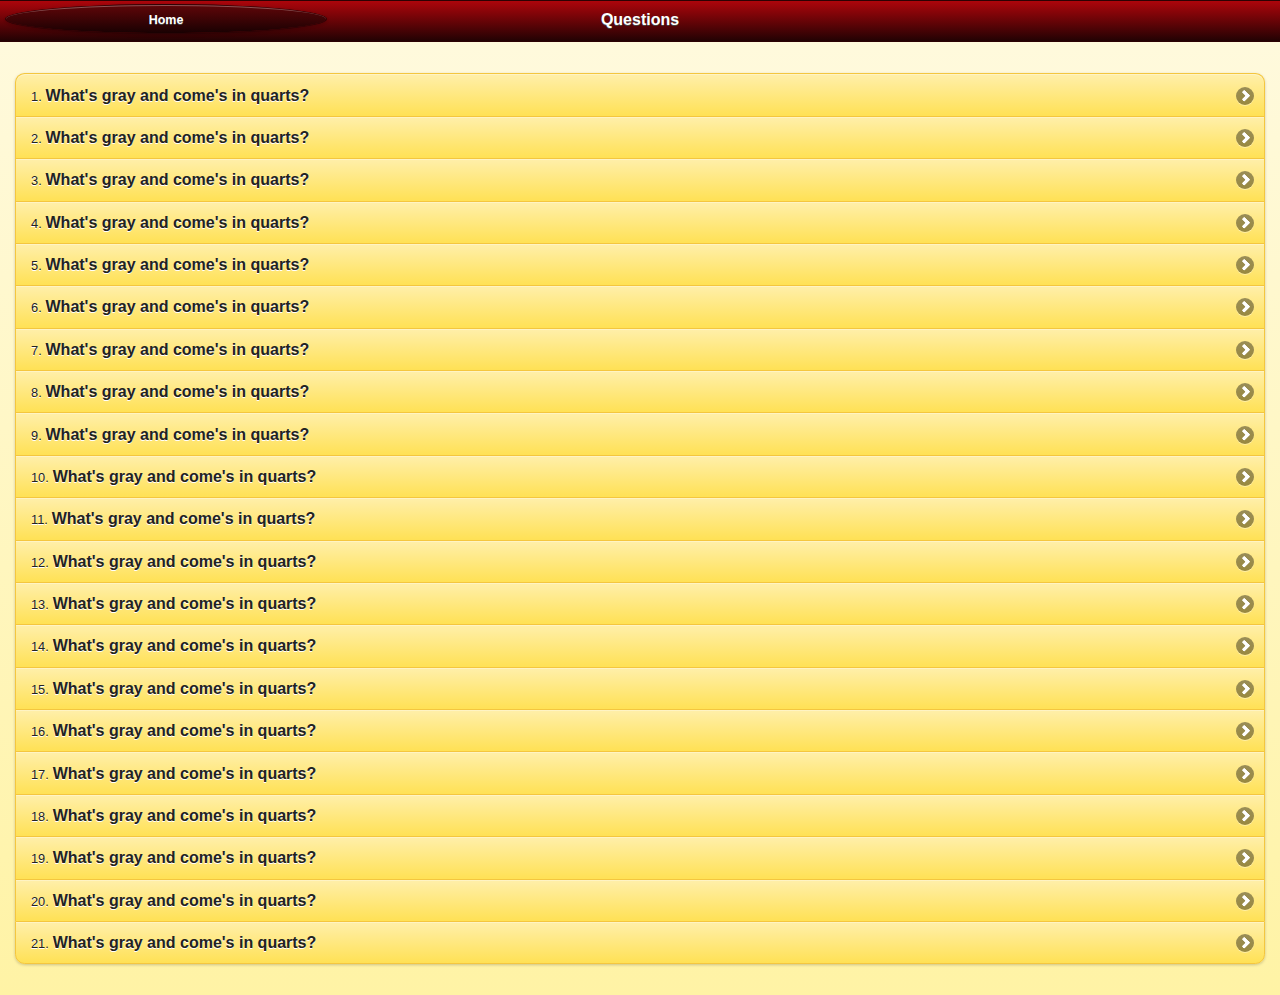
==== list.html @ bec10550 "op4" ====
<!doctype html>
<html>
<head>
<meta charset="utf-8">
<meta name="viewport" content="width=device-width, initial-scale=1, user-scalable=no">
<title>List</title>
<link rel="stylesheet" type="text/css" href="JqMobile/funn.min.css">
<link rel="stylesheet" type="text/css" href="JqMobile/jquery.mobile.css">
<script src="JqMobile/jquery.js"></script>
<script src="JqMobile/jquery.mobile.js"></script>
<link rel="stylesheet" type="text/css" href="css/style.css">
</head>

<body>
<div data-role="page" id="list" data-theme="e">
  <div data-role="header" data-theme="f">
    <a href="index.html" class="ovalBtn">Home</a>
     <h1>Questions</h1>
  </div>
  <div data-role="content">
    <ol data-role="listview" data-inset="true" data-theme="e">
      <li><a href="#q1">What's gray and come's in quarts?</a></li>
      <li><a href="#q2">What's gray and come's in quarts?</a></li>
      <li><a href="#q3">What's gray and come's in quarts?</a></li>
      <li><a href="#q4">What's gray and come's in quarts?</a></li>
      <li><a href="">What's gray and come's in quarts?</a></li>
      <li><a href="">What's gray and come's in quarts?</a></li>
      <li><a href="">What's gray and come's in quarts?</a></li>
      <li><a href="">What's gray and come's in quarts?</a></li>
      <li><a href="">What's gray and come's in quarts?</a></li>
      <li><a href="">What's gray and come's in quarts?</a></li>
      <li><a href="">What's gray and come's in quarts?</a></li>
      <li><a href="">What's gray and come's in quarts?</a></li>
      <li><a href="">What's gray and come's in quarts?</a></li>
      <li><a href="">What's gray and come's in quarts?</a></li>
      <li><a href="">What's gray and come's in quarts?</a></li>
      <li><a href="">What's gray and come's in quarts?</a></li>
      <li><a href="">What's gray and come's in quarts?</a></li>
      <li><a href="">What's gray and come's in quarts?</a></li>
      <li><a href="">What's gray and come's in quarts?</a></li>
      <li><a href="">What's gray and come's in quarts?</a></li>
      <li><a href="">What's gray and come's in quarts?</a></li>      
    </ol> 
  </div>
</div>
</body>
</html>
---- JqMobile/funn.min.css ----
/*!
* jQuery Mobile 1.3.2
* Git HEAD hash: 528cf0e96940644ea644096bfeb913ed920ffaef <> Date: Fri Jul 19 2013 22:17:57 UTC
* http://jquerymobile.com
*
* Copyright 2010, 2013 jQuery Foundation, Inc. and other contributors
* Released under the MIT license.
* http://jquery.org/license
*
*/

.ui-bar-a{border:1px solid #333 ;background:#111 ;color:#fff ;font-weight:bold;text-shadow:0  -1px  0  #000 ;background-image:-webkit-gradient(linear,left top,left bottom,from( #3c3c3c ),to( #111 )); background-image:-webkit-linear-gradient( #3c3c3c,#111 ); background-image:   -moz-linear-gradient( #3c3c3c,#111 ); background-image:    -ms-linear-gradient( #3c3c3c,#111 ); background-image:     -o-linear-gradient( #3c3c3c,#111 ); background-image:        linear-gradient( #3c3c3c,#111 );}.ui-bar-a .ui-link-inherit{color:#fff ;}.ui-bar-a a.ui-link{color:#7cc4e7 ;font-weight:bold;}.ui-bar-a a.ui-link:visited{   color:#2489ce ;}.ui-bar-a a.ui-link:hover{color:#2489ce ;}.ui-bar-a a.ui-link:active{color:#2489ce ;}.ui-bar-a,.ui-bar-a input,.ui-bar-a select,.ui-bar-a textarea,.ui-bar-a button{   font-family:Helvetica,Arial,sans-serif ;}.ui-body-a,.ui-overlay-a{border:1px solid #444 ;color:#fff ;text-shadow:0  1px  0  #111 ;background:#222 ;background-image:-webkit-gradient(linear,left top,left bottom,from( #444 ),to( #222 )); background-image:-webkit-linear-gradient( #444,#222 ); background-image:   -moz-linear-gradient( #444,#222 ); background-image:    -ms-linear-gradient( #444,#222 ); background-image:     -o-linear-gradient( #444,#222 ); background-image:        linear-gradient( #444,#222 );}.ui-overlay-a{background-image:none;border-width:0;}.ui-body-a,.ui-body-a input,.ui-body-a select,.ui-body-a textarea,.ui-body-a button{   font-family:Helvetica,Arial,sans-serif ;}.ui-body-a .ui-link-inherit{color:#fff ;}.ui-body-a .ui-link{color:#2489ce ;font-weight:bold;}.ui-body-a .ui-link:visited{   color:#2489ce ;}.ui-body-a .ui-link:hover{color:#2489ce ;}.ui-body-a .ui-link:active{color:#2489ce ;}.ui-btn-up-a{border:1px solid #111 ;background:#333 ;font-weight:bold;color:#fff ;text-shadow:0  1px  0  #111 ;background-image:-webkit-gradient(linear,left top,left bottom,from( #444 ),to( #2d2d2d )); background-image:-webkit-linear-gradient( #444,#2d2d2d ); background-image:   -moz-linear-gradient( #444,#2d2d2d ); background-image:    -ms-linear-gradient( #444,#2d2d2d ); background-image:     -o-linear-gradient( #444,#2d2d2d ); background-image:        linear-gradient( #444,#2d2d2d );}.ui-btn-up-a:visited,.ui-btn-up-a a.ui-link-inherit{color:#fff ;}.ui-btn-hover-a{border:1px solid #000 ;background:#444 ;font-weight:bold;color:#fff ;text-shadow:0  1px  0  #111 ;background-image:-webkit-gradient(linear,left top,left bottom,from( #555 ),to( #383838 )); background-image:-webkit-linear-gradient( #555,#383838 ); background-image:   -moz-linear-gradient( #555,#383838 ); background-image:    -ms-linear-gradient( #555,#383838 ); background-image:     -o-linear-gradient( #555,#383838 ); background-image:        linear-gradient( #555,#383838 );}.ui-btn-hover-a:visited,.ui-btn-hover-a:hover,.ui-btn-hover-a a.ui-link-inherit{color:#fff ;}.ui-btn-down-a{border:1px solid #000 ;background:#222 ;font-weight:bold;color:#fff ;text-shadow:0  1px  0  #111 ;background-image:-webkit-gradient(linear,left top,left bottom,from( #202020 ),to( #2c2c2c )); background-image:-webkit-linear-gradient( #202020,#2c2c2c ); background-image:   -moz-linear-gradient( #202020,#2c2c2c ); background-image:    -ms-linear-gradient( #202020,#2c2c2c ); background-image:     -o-linear-gradient( #202020,#2c2c2c ); background-image:        linear-gradient( #202020,#2c2c2c );}.ui-btn-down-a:visited,.ui-btn-down-a:hover,.ui-btn-down-a a.ui-link-inherit{color:#fff ;}.ui-btn-up-a,.ui-btn-hover-a,.ui-btn-down-a{   font-family:Helvetica,Arial,sans-serif ;text-decoration:none;}.ui-bar-b{border:1px solid #456f9a ;background:#5e87b0 ;color:#fff ;font-weight:bold;text-shadow:0  1px  0  #3e6790 ;background-image:-webkit-gradient(linear,left top,left bottom,from( #6facd5 ),to( #497bae )); background-image:-webkit-linear-gradient( #6facd5,#497bae ); background-image:   -moz-linear-gradient( #6facd5,#497bae ); background-image:    -ms-linear-gradient( #6facd5,#497bae ); background-image:     -o-linear-gradient( #6facd5,#497bae ); background-image:        linear-gradient( #6facd5,#497bae );}.ui-bar-b .ui-link-inherit{color:#fff ;}.ui-bar-b a.ui-link{color:#ddf0f8 ;font-weight:bold;}.ui-bar-b a.ui-link:visited{   color:#ddf0f8 ;}.ui-bar-b a.ui-link:hover{color:#ddf0f8 ;}.ui-bar-b a.ui-link:active{color:#ddf0f8 ;}.ui-bar-b,.ui-bar-b input,.ui-bar-b select,.ui-bar-b textarea,.ui-bar-b button{   font-family:Helvetica,Arial,sans-serif ;}.ui-body-b,.ui-overlay-b{border:1px solid #999 ;color:#333 ;text-shadow:0  1px  0  #fff ;background:#f3f3f3 ;background-image:-webkit-gradient(linear,left top,left bottom,from( #ddd ),to( #ccc )); background-image:-webkit-linear-gradient( #ddd,#ccc ); background-image:   -moz-linear-gradient( #ddd,#ccc ); background-image:    -ms-linear-gradient( #ddd,#ccc ); background-image:     -o-linear-gradient( #ddd,#ccc ); background-image:        linear-gradient( #ddd,#ccc );}.ui-overlay-b{background-image:none;border-width:0;}.ui-body-b,.ui-body-b input,.ui-body-b select,.ui-body-b textarea,.ui-body-b button{   font-family:Helvetica,Arial,sans-serif ;}.ui-body-b .ui-link-inherit{color:#333 ;}.ui-body-b .ui-link{color:#2489ce ;font-weight:bold;}.ui-body-b .ui-link:visited{   color:#2489ce ;}.ui-body-b .ui-link:hover{color:#2489ce ;}.ui-body-b .ui-link:active{color:#2489ce ;}.ui-btn-up-b{border:1px solid #044062 ;background:#396b9e ;font-weight:bold;color:#fff ;text-shadow:0  1px  0  #194b7e ;background-image:-webkit-gradient(linear,left top,left bottom,from( #5f9cc5 ),to( #396b9e )); background-image:-webkit-linear-gradient( #5f9cc5,#396b9e ); background-image:   -moz-linear-gradient( #5f9cc5,#396b9e ); background-image:    -ms-linear-gradient( #5f9cc5,#396b9e ); background-image:     -o-linear-gradient( #5f9cc5,#396b9e ); background-image:        linear-gradient( #5f9cc5,#396b9e );}.ui-btn-up-b:visited,.ui-btn-up-b a.ui-link-inherit{color:#fff ;}.ui-btn-hover-b{border:1px solid #00415e ;background:#4b88b6 ;font-weight:bold;color:#fff ;text-shadow:0  1px  0  #194b7e ;background-image:-webkit-gradient(linear,left top,left bottom,from( #6facd5 ),to( #4272a4 )); background-image:-webkit-linear-gradient( #6facd5,#4272a4 ); background-image:   -moz-linear-gradient( #6facd5,#4272a4 ); background-image:    -ms-linear-gradient( #6facd5,#4272a4 ); background-image:     -o-linear-gradient( #6facd5,#4272a4 ); background-image:        linear-gradient( #6facd5,#4272a4 );}.ui-btn-hover-b:visited,.ui-btn-hover-b:hover,.ui-btn-hover-b a.ui-link-inherit{color:#fff ;}.ui-btn-down-b{border:1px solid #225377 ;background:#4e89c5 ;font-weight:bold;color:#fff ;text-shadow:0  1px  0  #194b7e ;background-image:-webkit-gradient(linear,left top,left bottom,from( #295b8e ),to( #3e79b5 )); background-image:-webkit-linear-gradient( #295b8e,#3e79b5 ); background-image:   -moz-linear-gradient( #295b8e,#3e79b5 ); background-image:    -ms-linear-gradient( #295b8e,#3e79b5 ); background-image:     -o-linear-gradient( #295b8e,#3e79b5 ); background-image:        linear-gradient( #295b8e,#3e79b5 );}.ui-btn-down-b:visited,.ui-btn-down-b:hover,.ui-btn-down-b a.ui-link-inherit{color:#fff ;}.ui-btn-up-b,.ui-btn-hover-b,.ui-btn-down-b{   font-family:Helvetica,Arial,sans-serif ;text-decoration:none;}.ui-bar-c{border:1px solid #b3b3b3 ;background:#eee ;color:#3e3e3e ;font-weight:bold;text-shadow:0  1px  0  #fff ;background-image:-webkit-gradient(linear,left top,left bottom,from( #f0f0f0 ),to( #ddd )); background-image:-webkit-linear-gradient( #f0f0f0,#ddd ); background-image:   -moz-linear-gradient( #f0f0f0,#ddd ); background-image:    -ms-linear-gradient( #f0f0f0,#ddd ); background-image:     -o-linear-gradient( #f0f0f0,#ddd ); background-image:        linear-gradient( #f0f0f0,#ddd );}.ui-bar-c .ui-link-inherit{color:#3e3e3e ;}.ui-bar-c a.ui-link{color:#7cc4e7 ;font-weight:bold;}.ui-bar-c a.ui-link:visited{   color:#2489ce ;}.ui-bar-c a.ui-link:hover{color:#2489ce ;}.ui-bar-c a.ui-link:active{color:#2489ce ;}.ui-bar-c,.ui-bar-c input,.ui-bar-c select,.ui-bar-c textarea,.ui-bar-c button{   font-family:Helvetica,Arial,sans-serif ;}.ui-body-c,.ui-overlay-c{border:1px solid #aaa ;color:#333 ;text-shadow:0  1px  0  #fff ;background:#f9f9f9 ;background-image:-webkit-gradient(linear,left top,left bottom,from( #f9f9f9 ),to( #eee )); background-image:-webkit-linear-gradient( #f9f9f9,#eee ); background-image:   -moz-linear-gradient( #f9f9f9,#eee ); background-image:    -ms-linear-gradient( #f9f9f9,#eee ); background-image:     -o-linear-gradient( #f9f9f9,#eee ); background-image:        linear-gradient( #f9f9f9,#eee );}.ui-overlay-c{background-image:none;border-width:0;}.ui-body-c,.ui-body-c input,.ui-body-c select,.ui-body-c textarea,.ui-body-c button{   font-family:Helvetica,Arial,sans-serif ;}.ui-body-c .ui-link-inherit{color:#333 ;}.ui-body-c .ui-link{color:#2489ce ;font-weight:bold;}.ui-body-c .ui-link:visited{   color:#2489ce ;}.ui-body-c .ui-link:hover{color:#2489ce ;}.ui-body-c .ui-link:active{color:#2489ce ;}.ui-btn-up-c{border:1px solid #ccc ;background:#eee ;font-weight:bold;color:#2f3e46 ;text-shadow:0  1px  0  #fff ;background-image:-webkit-gradient(linear,left top,left bottom,from( #fff ),to( #f1f1f1 )); background-image:-webkit-linear-gradient( #fff,#f1f1f1 ); background-image:   -moz-linear-gradient( #fff,#f1f1f1 ); background-image:    -ms-linear-gradient( #fff,#f1f1f1 ); background-image:     -o-linear-gradient( #fff,#f1f1f1 ); background-image:        linear-gradient( #fff,#f1f1f1 );}.ui-btn-up-c:visited,.ui-btn-up-c a.ui-link-inherit{color:#2f3e46 ;}.ui-btn-hover-c{border:1px solid #bbb ;background:#dfdfdf ;font-weight:bold;color:#2f3e46 ;text-shadow:0  1px  0  #fff ;background-image:-webkit-gradient(linear,left top,left bottom,from( #f6f6f6 ),to( #e0e0e0 )); background-image:-webkit-linear-gradient( #f6f6f6,#e0e0e0 ); background-image:   -moz-linear-gradient( #f6f6f6,#e0e0e0 ); background-image:    -ms-linear-gradient( #f6f6f6,#e0e0e0 ); background-image:     -o-linear-gradient( #f6f6f6,#e0e0e0 ); background-image:        linear-gradient( #f6f6f6,#e0e0e0 );}.ui-btn-hover-c:visited,.ui-btn-hover-c:hover,.ui-btn-hover-c a.ui-link-inherit{color:#2f3e46 ;}.ui-btn-down-c{border:1px solid #bbb ;background:#d6d6d6 ;font-weight:bold;color:#2f3e46 ;text-shadow:0  1px  0  #fff ;background-image:-webkit-gradient(linear,left top,left bottom,from( #d0d0d0 ),to( #dfdfdf )); background-image:-webkit-linear-gradient( #d0d0d0,#dfdfdf ); background-image:   -moz-linear-gradient( #d0d0d0,#dfdfdf ); background-image:    -ms-linear-gradient( #d0d0d0,#dfdfdf ); background-image:     -o-linear-gradient( #d0d0d0,#dfdfdf ); background-image:        linear-gradient( #d0d0d0,#dfdfdf );}.ui-btn-down-c:visited,.ui-btn-down-c:hover,.ui-btn-down-c a.ui-link-inherit{color:#2f3e46 ;}.ui-btn-up-c,.ui-btn-hover-c,.ui-btn-down-c{   font-family:Helvetica,Arial,sans-serif ;text-decoration:none;}.ui-bar-d{border:1px solid #bbb ;background:#bbb ;color:#333 ;font-weight:bold;text-shadow:0  1px  0  #eee ;background-image:-webkit-gradient(linear,left top,left bottom,from( #ddd ),to( #bbb )); background-image:-webkit-linear-gradient( #ddd,#bbb ); background-image:   -moz-linear-gradient( #ddd,#bbb ); background-image:    -ms-linear-gradient( #ddd,#bbb ); background-image:     -o-linear-gradient( #ddd,#bbb ); background-image:        linear-gradient( #ddd,#bbb );}.ui-bar-d .ui-link-inherit{color:#333 ;}.ui-bar-d a.ui-link{color:#2489ce ;font-weight:bold;}.ui-bar-d a.ui-link:visited{   color:#2489ce ;}.ui-bar-d a.ui-link:hover{color:#2489ce ;}.ui-bar-d a.ui-link:active{color:#2489ce ;}.ui-bar-d,.ui-bar-d input,.ui-bar-d select,.ui-bar-d textarea,.ui-bar-d button{   font-family:Helvetica,Arial,sans-serif ;}.ui-body-d,.ui-overlay-d{border:1px solid #bbb ;color:#333 ;text-shadow:0  1px  0  #fff ;background:#fff ;background-image:-webkit-gradient(linear,left top,left bottom,from( #fff ),to( #fff )); background-image:-webkit-linear-gradient( #fff,#fff ); background-image:   -moz-linear-gradient( #fff,#fff ); background-image:    -ms-linear-gradient( #fff,#fff ); background-image:     -o-linear-gradient( #fff,#fff ); background-image:        linear-gradient( #fff,#fff );}.ui-overlay-d{background-image:none;border-width:0;}.ui-body-d,.ui-body-d input,.ui-body-d select,.ui-body-d textarea,.ui-body-d button{   font-family:Helvetica,Arial,sans-serif ;}.ui-body-d .ui-link-inherit{color:#333 ;}.ui-body-d .ui-link{color:#2489ce ;font-weight:bold;}.ui-body-d .ui-link:visited{   color:#2489ce ;}.ui-body-d .ui-link:hover{color:#2489ce ;}.ui-body-d .ui-link:active{color:#2489ce ;}.ui-btn-up-d{border:1px solid #bbb ;background:#fff ;font-weight:bold;color:#333 ;text-shadow:0  1px  0  #fff ;background-image:-webkit-gradient(linear,left top,left bottom,from( #fafafa ),to( #f6f6f6 )); background-image:-webkit-linear-gradient( #fafafa,#f6f6f6 ); background-image:   -moz-linear-gradient( #fafafa,#f6f6f6 ); background-image:    -ms-linear-gradient( #fafafa,#f6f6f6 ); background-image:     -o-linear-gradient( #fafafa,#f6f6f6 ); background-image:        linear-gradient( #fafafa,#f6f6f6 );}.ui-btn-up-d:visited,.ui-btn-up-d a.ui-link-inherit{color:#333 ;}.ui-btn-hover-d{border:1px solid #aaa ;background:#eee ;font-weight:bold;color:#333 ;text-shadow:0  1px  0  #fff ;background-image:-webkit-gradient(linear,left top,left bottom,from( #eee ),to( #fff )); background-image:-webkit-linear-gradient( #eee,#fff ); background-image:   -moz-linear-gradient( #eee,#fff ); background-image:    -ms-linear-gradient( #eee,#fff ); background-image:     -o-linear-gradient( #eee,#fff ); background-image:        linear-gradient( #eee,#fff );}.ui-btn-hover-d:visited,.ui-btn-hover-d:hover,.ui-btn-hover-d a.ui-link-inherit{color:#333 ;}.ui-btn-down-d{border:1px solid #aaa ;background:#eee ;font-weight:bold;color:#333 ;text-shadow:0  1px  0  #fff ;background-image:-webkit-gradient(linear,left top,left bottom,from( #e5e5e5 ),to( #f2f2f2 )); background-image:-webkit-linear-gradient( #e5e5e5,#f2f2f2 ); background-image:   -moz-linear-gradient( #e5e5e5,#f2f2f2 ); background-image:    -ms-linear-gradient( #e5e5e5,#f2f2f2 ); background-image:     -o-linear-gradient( #e5e5e5,#f2f2f2 ); background-image:        linear-gradient( #e5e5e5,#f2f2f2 );}.ui-btn-down-d:visited,.ui-btn-down-d:hover,.ui-btn-down-d a.ui-link-inherit{color:#333 ;}.ui-btn-up-d,.ui-btn-hover-d,.ui-btn-down-d{   font-family:Helvetica,Arial,sans-serif ;text-decoration:none;}.ui-bar-e{border:1px solid #f7c942 ;background:#fadb4e ;color:#333 ;font-weight:bold;text-shadow:0  1px  0  #fff ;background-image:-webkit-gradient(linear,left top,left bottom,from( #fceda7 ),to( #fbef7e )); background-image:-webkit-linear-gradient( #fceda7,#fbef7e ); background-image:   -moz-linear-gradient( #fceda7,#fbef7e ); background-image:    -ms-linear-gradient( #fceda7,#fbef7e ); background-image:     -o-linear-gradient( #fceda7,#fbef7e ); background-image:        linear-gradient( #fceda7,#fbef7e );}.ui-bar-e .ui-link-inherit{color:#333 ;}.ui-bar-e a.ui-link{color:#2489ce ;font-weight:bold;}.ui-bar-e a.ui-link:visited{   color:#2489ce ;}.ui-bar-e a.ui-link:hover{color:#2489ce ;}.ui-bar-e a.ui-link:active{color:#2489ce ;}.ui-bar-e,.ui-bar-e input,.ui-bar-e select,.ui-bar-e textarea,.ui-bar-e button{   font-family:Helvetica,Arial,sans-serif ;}.ui-body-e,.ui-overlay-e{border:1px solid #f7c942 ;color:#222 ;text-shadow:0  1px  0  #fff ;background:#fff9df ;background-image:-webkit-gradient(linear,left top,left bottom,from( #fffadf ),to( #fff3a5 )); background-image:-webkit-linear-gradient( #fffadf,#fff3a5 ); background-image:   -moz-linear-gradient( #fffadf,#fff3a5 ); background-image:    -ms-linear-gradient( #fffadf,#fff3a5 ); background-image:     -o-linear-gradient( #fffadf,#fff3a5 ); background-image:        linear-gradient( #fffadf,#fff3a5 );}.ui-overlay-e{background-image:none;border-width:0;}.ui-body-e,.ui-body-e input,.ui-body-e select,.ui-body-e textarea,.ui-body-e button{   font-family:Helvetica,Arial,sans-serif ;}.ui-body-e .ui-link-inherit{color:#222 ;}.ui-body-e .ui-link{color:#2489ce ;font-weight:bold;}.ui-body-e .ui-link:visited{   color:#2489ce ;}.ui-body-e .ui-link:hover{color:#2489ce ;}.ui-body-e .ui-link:active{color:#2489ce ;}.ui-btn-up-e{border:1px solid #f4c63f ;background:#fadb4e ;font-weight:bold;color:#222 ;text-shadow:0  1px  0  #fff ;background-image:-webkit-gradient(linear,left top,left bottom,from( #ffefaa ),to( #ffe155 )); background-image:-webkit-linear-gradient( #ffefaa,#ffe155 ); background-image:   -moz-linear-gradient( #ffefaa,#ffe155 ); background-image:    -ms-linear-gradient( #ffefaa,#ffe155 ); background-image:     -o-linear-gradient( #ffefaa,#ffe155 ); background-image:        linear-gradient( #ffefaa,#ffe155 );}.ui-btn-up-e:visited,.ui-btn-up-e a.ui-link-inherit{color:#222 ;}.ui-btn-hover-e{border:1px solid #f2c43d ;background:#fbe26f ;font-weight:bold;color:#333 ;text-shadow:0  1px  0  #fff ;background-image:-webkit-gradient(linear,left top,left bottom,from( #fff5ba ),to( #fbdd52 )); background-image:-webkit-linear-gradient( #fff5ba,#fbdd52 ); background-image:   -moz-linear-gradient( #fff5ba,#fbdd52 ); background-image:    -ms-linear-gradient( #fff5ba,#fbdd52 ); background-image:     -o-linear-gradient( #fff5ba,#fbdd52 ); background-image:        linear-gradient( #fff5ba,#fbdd52 );}.ui-btn-hover-e:visited,.ui-btn-hover-e:hover,.ui-btn-hover-e a.ui-link-inherit{color:#333 ;}.ui-btn-down-e{border:1px solid #f2c43d ;background:#fceda7 ;font-weight:bold;color:#333 ;text-shadow:0  1px  0  #fff ;background-image:-webkit-gradient(linear,left top,left bottom,from( #f8d94c ),to( #fadb4e )); background-image:-webkit-linear-gradient( #f8d94c,#fadb4e ); background-image:   -moz-linear-gradient( #f8d94c,#fadb4e ); background-image:    -ms-linear-gradient( #f8d94c,#fadb4e ); background-image:     -o-linear-gradient( #f8d94c,#fadb4e ); background-image:        linear-gradient( #f8d94c,#fadb4e );}.ui-btn-down-e:visited,.ui-btn-down-e:hover,.ui-btn-down-e a.ui-link-inherit{color:#333 ;}.ui-btn-up-e,.ui-btn-hover-e,.ui-btn-down-e{   font-family:Helvetica,Arial,sans-serif ;text-decoration:none;}.ui-bar-f{border:1px solid #2c0203 ;background:#b9080e ;color:#ffffff ;font-weight:bold;text-shadow:0  1px  0  #444444 ;background-image:-webkit-gradient(linear,left top,left bottom,from( #ad050b ),to( #220203 )); background-image:-webkit-linear-gradient( #ad050b,#220203 ); background-image:   -moz-linear-gradient( #ad050b,#220203 ); background-image:    -ms-linear-gradient( #ad050b,#220203 ); background-image:     -o-linear-gradient( #ad050b,#220203 ); background-image:        linear-gradient( #ad050b,#220203 );}.ui-bar-f .ui-link-inherit{color:#ffffff ;}.ui-bar-f a.ui-link{color:#7cc4e7 ;font-weight:bold;}.ui-bar-f a.ui-link:visited{   color:#2489ce ;}.ui-bar-f a.ui-link:hover{color:#2489ce ;}.ui-bar-f a.ui-link:active{color:#2489ce ;}.ui-bar-f,.ui-bar-f input,.ui-bar-f select,.ui-bar-f textarea,.ui-bar-f button{  font-family:Helvetica,Arial,sans-serif ;}.ui-body-f,.ui-overlay-f{border:1px solid #aaaaaa ;color:#333333 ;text-shadow:0  1px  0  #ffffff ;background:#f9f9f9 ;background-image:-webkit-gradient(linear,left top,left bottom,from( #f9f9f9 ),to( #eeeeee )); background-image:-webkit-linear-gradient( #f9f9f9,#eeeeee ); background-image:   -moz-linear-gradient( #f9f9f9,#eeeeee ); background-image:    -ms-linear-gradient( #f9f9f9,#eeeeee ); background-image:     -o-linear-gradient( #f9f9f9,#eeeeee ); background-image:        linear-gradient( #f9f9f9,#eeeeee );}.ui-overlay-f{background-image:none;border-width:0;}.ui-body-f,.ui-body-f input,.ui-body-f select,.ui-body-f textarea,.ui-body-f button{  font-family:Helvetica,Arial,sans-serif ;}.ui-body-f .ui-link-inherit{color:#333333 ;}.ui-body-f .ui-link{color:#2489ce ;font-weight:bold;}.ui-body-f .ui-link:visited{   color:#2489ce ;}.ui-body-f .ui-link:hover{color:#2489ce ;}.ui-body-f .ui-link:active{color:#2489ce ;}.ui-btn-up-f{border:1px solid #2a0305 ;background:#7d070b ;font-weight:bold;color:#ffffff ;text-shadow:0  1px  0  #444444 ;background-image:-webkit-gradient(linear,left top,left bottom,from( #600609 ),to( #190102 )); background-image:-webkit-linear-gradient( #600609,#190102 ); background-image:   -moz-linear-gradient( #600609,#190102 ); background-image:    -ms-linear-gradient( #600609,#190102 ); background-image:     -o-linear-gradient( #600609,#190102 ); background-image:        linear-gradient( #600609,#190102 );}.ui-btn-up-f:visited,.ui-btn-up-f a.ui-link-inherit{color:#ffffff ;}.ui-btn-hover-f{border:1px solid #390406 ;background:#831511 ;font-weight:bold;color:#ffffff ;text-shadow:0  1px  0  #444444 ;background-image:-webkit-gradient(linear,left top,left bottom,from( #901712 ),to( #75120f )); background-image:-webkit-linear-gradient( #901712,#75120f ); background-image:   -moz-linear-gradient( #901712,#75120f ); background-image:    -ms-linear-gradient( #901712,#75120f ); background-image:     -o-linear-gradient( #901712,#75120f ); background-image:        linear-gradient( #901712,#75120f );}.ui-btn-hover-f:visited,.ui-btn-hover-f:hover,.ui-btn-hover-f a.ui-link-inherit{color:#ffffff ;}.ui-btn-down-f{border:1px solid #360708 ;background:#920207 ;font-weight:bold;color:#ffffff ;text-shadow:0  1px  0  #444444 ;background-image:-webkit-gradient(linear,left top,left bottom,from( #a00207 ),to( #830106 )); background-image:-webkit-linear-gradient( #a00207,#830106 ); background-image:   -moz-linear-gradient( #a00207,#830106 ); background-image:    -ms-linear-gradient( #a00207,#830106 ); background-image:     -o-linear-gradient( #a00207,#830106 ); background-image:        linear-gradient( #a00207,#830106 );}.ui-btn-down-f:visited,.ui-btn-down-f:hover,.ui-btn-down-f a.ui-link-inherit{color:#ffffff ;}.ui-btn-up-f,.ui-btn-hover-f,.ui-btn-down-f{  font-family:Helvetica,Arial,sans-serif ;text-decoration:none;}.ui-bar-g{border:1px solid #b3b3b3 ;background:#eeeeee ;color:#3e3e3e ;font-weight:bold;text-shadow:0  1px  0  #ffffff ;background-image:-webkit-gradient(linear,left top,left bottom,from( #f0f0f0 ),to( #dddddd )); background-image:-webkit-linear-gradient( #f0f0f0,#dddddd ); background-image:   -moz-linear-gradient( #f0f0f0,#dddddd ); background-image:    -ms-linear-gradient( #f0f0f0,#dddddd ); background-image:     -o-linear-gradient( #f0f0f0,#dddddd ); background-image:        linear-gradient( #f0f0f0,#dddddd );}.ui-bar-g .ui-link-inherit{color:#3e3e3e ;}.ui-bar-g a.ui-link{color:#7cc4e7 ;font-weight:bold;}.ui-bar-g a.ui-link:visited{   color:#2489ce ;}.ui-bar-g a.ui-link:hover{color:#2489ce ;}.ui-bar-g a.ui-link:active{color:#2489ce ;}.ui-bar-g,.ui-bar-g input,.ui-bar-g select,.ui-bar-g textarea,.ui-bar-g button{ font-family:Helvetica,Arial,sans-serif ;}.ui-body-g,.ui-overlay-g{border:1px solid #aaaaaa ;color:#333333 ;text-shadow:0  1px  0  #ffffff ;background:#f9f9f9 ;background-image:-webkit-gradient(linear,left top,left bottom,from( #f9f9f9 ),to( #eeeeee )); background-image:-webkit-linear-gradient( #f9f9f9,#eeeeee ); background-image:   -moz-linear-gradient( #f9f9f9,#eeeeee ); background-image:    -ms-linear-gradient( #f9f9f9,#eeeeee ); background-image:     -o-linear-gradient( #f9f9f9,#eeeeee ); background-image:        linear-gradient( #f9f9f9,#eeeeee );}.ui-overlay-g{background-image:none;border-width:0;}.ui-body-g,.ui-body-g input,.ui-body-g select,.ui-body-g textarea,.ui-body-g button{ font-family:Helvetica,Arial,sans-serif ;}.ui-body-g .ui-link-inherit{color:#333333 ;}.ui-body-g .ui-link{color:#2489ce ;font-weight:bold;}.ui-body-g .ui-link:visited{   color:#2489ce ;}.ui-body-g .ui-link:hover{color:#2489ce ;}.ui-body-g .ui-link:active{color:#2489ce ;}.ui-btn-up-g{border:1px solid #000000 ;background:#002111 ;font-weight:bold;color:#ffffff ;text-shadow:0  1px  0  #444444 ;background-image:-webkit-gradient(linear,left top,left bottom,from( #1a755d ),to( #032116 )); background-image:-webkit-linear-gradient( #1a755d,#032116 ); background-image:   -moz-linear-gradient( #1a755d,#032116 ); background-image:    -ms-linear-gradient( #1a755d,#032116 ); background-image:     -o-linear-gradient( #1a755d,#032116 ); background-image:        linear-gradient( #1a755d,#032116 );}.ui-btn-up-g:visited,.ui-btn-up-g a.ui-link-inherit{color:#ffffff ;}.ui-btn-hover-g{border:1px solid #452513 ;background:#452513 ;font-weight:bold;color:#ffffff ;text-shadow:0  1px  0  #444444 ;background-image:-webkit-gradient(linear,left top,left bottom,from( #4b2814 ),to( #3e2111 )); background-image:-webkit-linear-gradient( #4b2814,#3e2111 ); background-image:   -moz-linear-gradient( #4b2814,#3e2111 ); background-image:    -ms-linear-gradient( #4b2814,#3e2111 ); background-image:     -o-linear-gradient( #4b2814,#3e2111 ); background-image:        linear-gradient( #4b2814,#3e2111 );}.ui-btn-hover-g:visited,.ui-btn-hover-g:hover,.ui-btn-hover-g a.ui-link-inherit{color:#ffffff ;}.ui-btn-down-g{border:1px solid #452513 ;background:#452513 ;font-weight:bold;color:#ffffff ;text-shadow:0  1px  0  #444444 ;background-image:-webkit-gradient(linear,left top,left bottom,from( #3e2111 ),to( #4b2814 )); background-image:-webkit-linear-gradient( #3e2111,#4b2814 ); background-image:   -moz-linear-gradient( #3e2111,#4b2814 ); background-image:    -ms-linear-gradient( #3e2111,#4b2814 ); background-image:     -o-linear-gradient( #3e2111,#4b2814 ); background-image:        linear-gradient( #3e2111,#4b2814 );}.ui-btn-down-g:visited,.ui-btn-down-g:hover,.ui-btn-down-g a.ui-link-inherit{color:#ffffff ;}.ui-btn-up-g,.ui-btn-hover-g,.ui-btn-down-g{ font-family:Helvetica,Arial,sans-serif ;text-decoration:none;}.ui-bar-h{border:1px solid #b3b3b3 ;background:#eeeeee ;color:#3e3e3e ;font-weight:bold;text-shadow:0  1px  0  #ffffff ;background-image:-webkit-gradient(linear,left top,left bottom,from( #f0f0f0 ),to( #dddddd )); background-image:-webkit-linear-gradient( #f0f0f0,#dddddd ); background-image:   -moz-linear-gradient( #f0f0f0,#dddddd ); background-image:    -ms-linear-gradient( #f0f0f0,#dddddd ); background-image:     -o-linear-gradient( #f0f0f0,#dddddd ); background-image:        linear-gradient( #f0f0f0,#dddddd );}.ui-bar-h .ui-link-inherit{color:#3e3e3e ;}.ui-bar-h a.ui-link{color:#7cc4e7 ;font-weight:bold;}.ui-bar-h a.ui-link:visited{   color:#2489ce ;}.ui-bar-h a.ui-link:hover{color:#2489ce ;}.ui-bar-h a.ui-link:active{color:#2489ce ;}.ui-bar-h,.ui-bar-h input,.ui-bar-h select,.ui-bar-h textarea,.ui-bar-h button{font-family:Helvetica,Arial,sans-serif ;}.ui-body-h,.ui-overlay-h{border:1px solid #aaaaaa ;color:#333333 ;text-shadow:0  1px  0  #ffffff ;background:#f9f9f9 ;background-image:-webkit-gradient(linear,left top,left bottom,from( #f9f9f9 ),to( #eeeeee )); background-image:-webkit-linear-gradient( #f9f9f9,#eeeeee ); background-image:   -moz-linear-gradient( #f9f9f9,#eeeeee ); background-image:    -ms-linear-gradient( #f9f9f9,#eeeeee ); background-image:     -o-linear-gradient( #f9f9f9,#eeeeee ); background-image:        linear-gradient( #f9f9f9,#eeeeee );}.ui-overlay-h{background-image:none;border-width:0;}.ui-body-h,.ui-body-h input,.ui-body-h select,.ui-body-h textarea,.ui-body-h button{font-family:Helvetica,Arial,sans-serif ;}.ui-body-h .ui-link-inherit{color:#333333 ;}.ui-body-h .ui-link{color:#2489ce ;font-weight:bold;}.ui-body-h .ui-link:visited{   color:#2489ce ;}.ui-body-h .ui-link:hover{color:#2489ce ;}.ui-body-h .ui-link:active{color:#2489ce ;}.ui-btn-up-h{border:1px solid #451907 ;background:#f38b53 ;font-weight:bold;color:#ffffff ;text-shadow:0  1px  0  #444444 ;background-image:-webkit-gradient(linear,left top,left bottom,from( #FF985b ),to( #662705 )); background-image:-webkit-linear-gradient( #FF985b,#662705 ); background-image:   -moz-linear-gradient( #FF985b,#662705 ); background-image:    -ms-linear-gradient( #FF985b,#662705 ); background-image:     -o-linear-gradient( #FF985b,#662705 ); background-image:        linear-gradient( #FF985b,#662705 );}.ui-btn-up-h:visited,.ui-btn-up-h a.ui-link-inherit{color:#ffffff ;}.ui-btn-hover-h{border:1px solid #FF8a01 ;background:#FF8a01 ;font-weight:bold;color:#ffffff ;text-shadow:0  1px  0  #444444 ;background-image:-webkit-gradient(linear,left top,left bottom,from( #FF9701 ),to( #e57c00 )); background-image:-webkit-linear-gradient( #FF9701,#e57c00 ); background-image:   -moz-linear-gradient( #FF9701,#e57c00 ); background-image:    -ms-linear-gradient( #FF9701,#e57c00 ); background-image:     -o-linear-gradient( #FF9701,#e57c00 ); background-image:        linear-gradient( #FF9701,#e57c00 );}.ui-btn-hover-h:visited,.ui-btn-hover-h:hover,.ui-btn-hover-h a.ui-link-inherit{color:#ffffff ;}.ui-btn-down-h{border:1px solid #FF8a01 ;background:#FF8a01 ;font-weight:bold;color:#ffffff ;text-shadow:0  1px  0  #444444 ;background-image:-webkit-gradient(linear,left top,left bottom,from( #e57c00 ),to( #FF9701 )); background-image:-webkit-linear-gradient( #e57c00,#FF9701 ); background-image:   -moz-linear-gradient( #e57c00,#FF9701 ); background-image:    -ms-linear-gradient( #e57c00,#FF9701 ); background-image:     -o-linear-gradient( #e57c00,#FF9701 ); background-image:        linear-gradient( #e57c00,#FF9701 );}.ui-btn-down-h:visited,.ui-btn-down-h:hover,.ui-btn-down-h a.ui-link-inherit{color:#ffffff ;}.ui-btn-up-h,.ui-btn-hover-h,.ui-btn-down-h{font-family:Helvetica,Arial,sans-serif ;text-decoration:none;}a.ui-link-inherit{text-decoration:none !important;}.ui-btn-active{border:1px solid #2373a5 ;background:#387bbe ;font-weight:bold;color:#fff ;cursor:pointer;text-shadow:0  1px  0  #3373a5 ;text-decoration:none;background-image:-webkit-gradient(linear,left top,left bottom,from( #5393c5 ),to( #6facd5 )); background-image:-webkit-linear-gradient( #5393c5,#6facd5 ); background-image:   -moz-linear-gradient( #5393c5,#6facd5 ); background-image:    -ms-linear-gradient( #5393c5,#6facd5 ); background-image:     -o-linear-gradient( #5393c5,#6facd5 ); background-image:        linear-gradient( #5393c5,#6facd5 );    font-family:Helvetica,Arial,sans-serif ;}.ui-btn-active:visited,.ui-btn-active:hover,.ui-btn-active a.ui-link-inherit{color:#fff ;}.ui-btn-inner{border-top:1px solid #fff;border-color:rgba(255,255,255,.3);}.ui-corner-all{-webkit-border-radius:.6em ;border-radius:.6em ;}.ui-br{border-color:rgb(130,130,130);border-color:rgba(130,130,130,.3);border-style:solid;}.ui-disabled{filter:Alpha(Opacity=30);opacity:.3;zoom:1;}.ui-disabled,.ui-disabled a{cursor:default !important;pointer-events:none;}.ui-icon,.ui-icon-searchfield:after{background:#666 ;background:rgba(0,0,0,.4) ;background-image:url(images/icons-18-white.png) ;background-repeat:no-repeat;-webkit-border-radius:9px;border-radius:9px;}.ui-icon-alt .ui-icon,.ui-icon-alt .ui-icon-searchfield:after{background-color:#fff;background-color:rgba(255,255,255,.3);background-image:url(images/icons-18-black.png);background-repeat:no-repeat;}.ui-icon-nodisc .ui-icon,.ui-icon-nodisc .ui-icon-searchfield:after,.ui-icon-nodisc .ui-icon-alt .ui-icon,.ui-icon-nodisc .ui-icon-alt .ui-icon-searchfield:after{background-color:transparent;}.ui-icon-plus{background-position:-1px -1px;}.ui-icon-minus{background-position:-37px -1px;}.ui-icon-delete{background-position:-73px -1px;}.ui-icon-arrow-r{background-position:-108px -1px;}.ui-icon-arrow-l{background-position:-144px -1px;}.ui-icon-arrow-u{background-position:-180px -1px;}.ui-icon-arrow-d{background-position:-216px -1px;}.ui-icon-check{background-position:-252px -1px;}.ui-icon-gear{background-position:-288px -1px;}.ui-icon-refresh{background-position:-323px -1px;}.ui-icon-forward{background-position:-360px -1px;}.ui-icon-back{background-position:-396px -1px;}.ui-icon-grid{background-position:-432px -1px;}.ui-icon-star{background-position:-467px -1px;}.ui-icon-alert{background-position:-503px -1px;}.ui-icon-info{background-position:-539px -1px;}.ui-icon-home{background-position:-575px -1px;}.ui-icon-search,.ui-icon-searchfield:after{background-position:-611px -1px;}.ui-icon-checkbox-on{background-position:-647px -1px;}.ui-icon-checkbox-off{background-position:-683px -1px;}.ui-icon-radio-on{background-position:-718px -1px;}.ui-icon-radio-off{background-position:-754px -1px;}.ui-icon-bars{background-position:-788px -1px;}.ui-icon-edit{background-position:-824px -1px;}@media only screen and (-webkit-min-device-pixel-ratio:1.3),      only screen and (min--moz-device-pixel-ratio:1.3),      only screen and (min-resolution:200dpi){.ui-icon-plus,.ui-icon-minus,.ui-icon-delete,.ui-icon-arrow-r,.ui-icon-arrow-l,.ui-icon-arrow-u,.ui-icon-arrow-d,.ui-icon-check,.ui-icon-gear,.ui-icon-refresh,.ui-icon-forward,.ui-icon-back,.ui-icon-grid,.ui-icon-star,.ui-icon-alert,.ui-icon-info,.ui-icon-home,.ui-icon-bars,.ui-icon-edit,.ui-icon-search,.ui-icon-searchfield:after,.ui-icon-checkbox-off,.ui-icon-checkbox-on,.ui-icon-radio-off,.ui-icon-radio-on{background-image:url(images/icons-36-white.png);-moz-background-size:864px 18px;-o-background-size:864px 18px;-webkit-background-size:864px 18px;background-size:864px 18px;}.ui-icon-alt .ui-icon{background-image:url(images/icons-36-black.png);}.ui-icon-plus{background-position:0 50%;}.ui-icon-minus{background-position:-36px 50%;}.ui-icon-delete{background-position:-72px 50%;}.ui-icon-arrow-r{background-position:-108px 50%;}.ui-icon-arrow-l{background-position:-144px 50%;}.ui-icon-arrow-u{background-position:-179px 50%;}.ui-icon-arrow-d{background-position:-215px 50%;}.ui-icon-check{background-position:-252px 50%;}.ui-icon-gear{background-position:-287px 50%;}.ui-icon-refresh{background-position:-323px 50%;}.ui-icon-forward{background-position:-360px 50%;}.ui-icon-back{background-position:-395px 50%;}.ui-icon-grid{background-position:-431px 50%;}.ui-icon-star{background-position:-467px 50%;}.ui-icon-alert{background-position:-503px 50%;}.ui-icon-info{background-position:-538px 50%;}.ui-icon-home{background-position:-575px 50%;}.ui-icon-search,.ui-icon-searchfield:after{background-position:-611px 50%;}.ui-icon-checkbox-on{background-position:-647px 50%;}.ui-icon-checkbox-off{background-position:-683px 50%;}.ui-icon-radio-on{background-position:-718px 50%;}.ui-icon-radio-off{background-position:-754px 50%;}.ui-icon-bars{background-position:-788px 50%;}.ui-icon-edit{background-position:-824px 50%;}}.ui-checkbox .ui-icon,.ui-selectmenu-list .ui-icon{-webkit-border-radius:3px;border-radius:3px;}.ui-icon-checkbox-off,.ui-icon-radio-off{background-color:transparent;}.ui-checkbox-on .ui-icon,.ui-radio-on .ui-icon{background-color:#387bbe ; }.ui-icon-loading{background:url(images/ajax-loader.gif);background-size:46px 46px;}.ui-btn-corner-all{-webkit-border-radius:1em ;border-radius:1em ;}.ui-corner-all,.ui-btn-corner-all{-webkit-background-clip:padding;background-clip:padding-box;}.ui-overlay{background:#666;filter:Alpha(Opacity=50);opacity:.5;position:absolute;width:100%;height:100%;}.ui-overlay-shadow{-moz-box-shadow:0 0 12px rgba(0,0,0,.6);-webkit-box-shadow:0 0 12px rgba(0,0,0,.6);box-shadow:0 0 12px rgba(0,0,0,.6);}.ui-shadow{-moz-box-shadow:0 1px 3px  rgba(0,0,0,.2) ;-webkit-box-shadow:0 1px 3px  rgba(0,0,0,.2) ;box-shadow:0 1px 3px  rgba(0,0,0,.2) }.ui-bar-a .ui-shadow,.ui-bar-b .ui-shadow,.ui-bar-c .ui-shadow {-moz-box-shadow:0 1px 0 rgba(255,255,255,.3);-webkit-box-shadow:0 1px 0 rgba(255,255,255,.3);box-shadow:0 1px 0 rgba(255,255,255,.3);}.ui-shadow-inset{-moz-box-shadow:inset 0 1px 4px rgba(0,0,0,.2);-webkit-box-shadow:inset 0 1px 4px rgba(0,0,0,.2);box-shadow:inset 0 1px 4px rgba(0,0,0,.2);}.ui-icon-shadow{-moz-box-shadow:0 1px 0 rgba(255,255,255,.4) ;-webkit-box-shadow:0 1px 0 rgba(255,255,255,.4) ;box-shadow:0 1px 0 rgba(255,255,255,.4) ;}.ui-btn:focus,.ui-link-inherit:focus{outline:0;}.ui-btn.ui-focus{z-index:1;}.ui-focus,.ui-btn:focus{-moz-box-shadow:inset 0 0 3px #387bbe,0 0 9px #387bbe ;-webkit-box-shadow:inset 0 0 3px #387bbe,0 0 9px #387bbe ;box-shadow:inset 0 0 3px #387bbe,0 0 9px #387bbe ;}.ui-input-text.ui-focus,.ui-input-search.ui-focus{-moz-box-shadow:0 0 12px #387bbe ;-webkit-box-shadow:0 0 12px #387bbe ;box-shadow:0 0 12px #387bbe ;}.ui-mobile-nosupport-boxshadow *{-moz-box-shadow:none !important;-webkit-box-shadow:none !important;box-shadow:none !important;}.ui-mobile-nosupport-boxshadow .ui-focus,.ui-mobile-nosupport-boxshadow .ui-btn:focus,.ui-mobile-nosupport-boxshadow .ui-link-inherit:focus{outline-width:1px;outline-style:auto;}
---- css/style.css ----
.btnRight {
	float:right;
	width:30%;
	margin-right:8px;
}
.btnLeft{
	float:left;
	width:30%;
	margin-left:8px;
}
.titleans p, .titlequest p {
	font-size: 22px;
	font-weight: bold;
	font-family: "Comic Sans MS", cursive;
	margin-left: 36px;
	text-shadow: 1px 1px 1px #666;	
}
.titlequest img, .titleans img {
	float: left;
}
.question, .answer {
	font-family: "Comic Sans MS", cursive;
	font-size: 22px;
	text-shadow: 1px 1px 1px #000;
	text-indent: 20px;
}
.question {
	color: #900;
}
.answer{
	color: #016B56;
}
.container {
	background-color: #FC9;
	padding: 8px;
	margin-right: -8px;
	margin-left: -8px;
	border: 1px solid #AE5700;
	border-radius: 8px;	
}
.startBtn {
	margin-top: -4px;
	border-radius: 24px;
    width: 75%;
	margin-right: auto;
	margin-left: auto;
}
.allBtn {
    border-radius: 24px;
    width: 95%;
	margin-right: auto;
	margin-left: auto;	
}
.ovalBtn {
	border-radius:50%;
	width:25%;
}
.clear {
	clear:both;
}
hr {
	color: #C60;
	width: 80%;
}
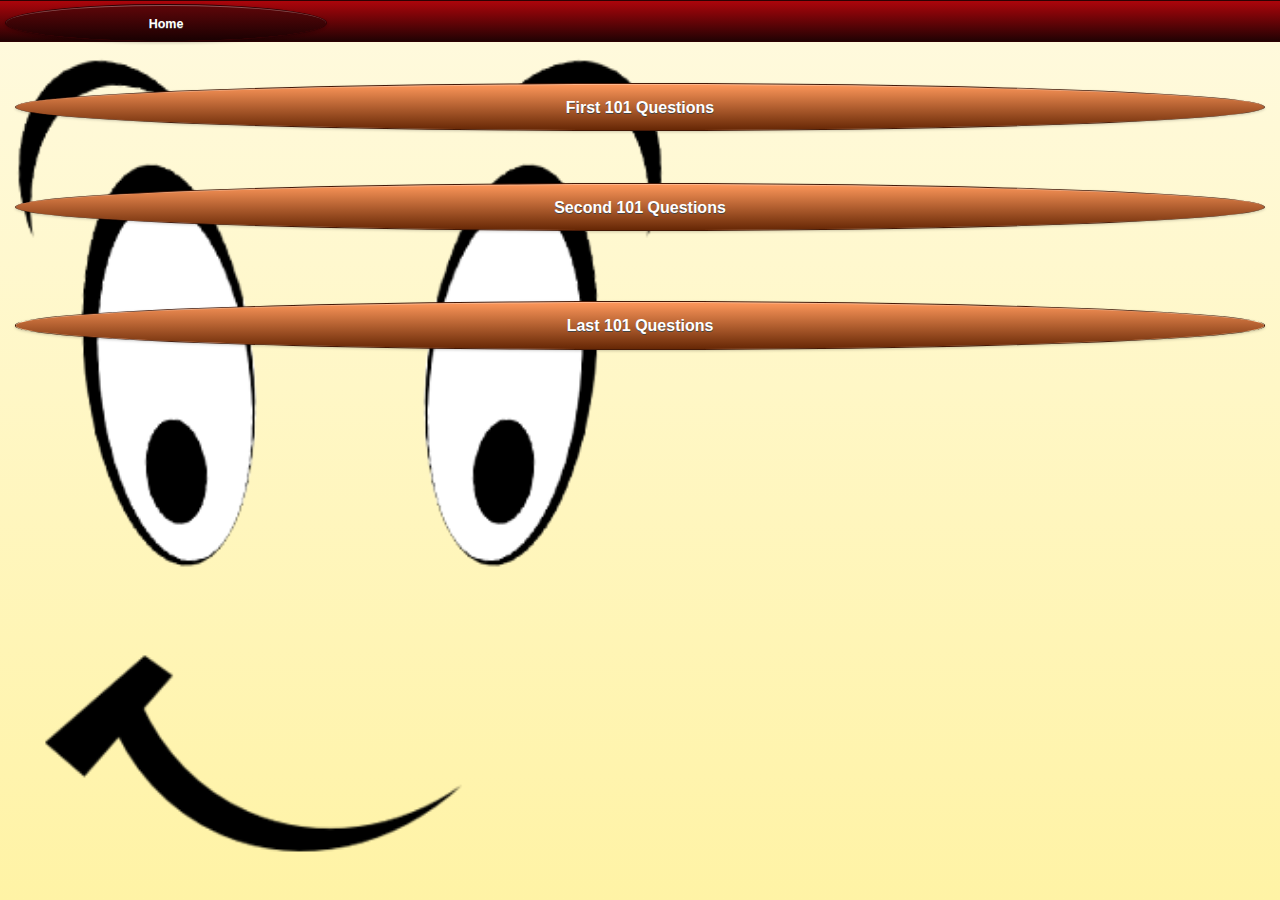
==== commit ce96b700: "op9" ====
--- a/list.html
+++ b/list.html
@@ -3,45 +3,31 @@
 <head>
 <meta charset="utf-8">
 <meta name="viewport" content="width=device-width, initial-scale=1, user-scalable=no">
-<title>List</title>
+<title>Questions and answers</title>
 <link rel="stylesheet" type="text/css" href="JqMobile/funn.min.css">
 <link rel="stylesheet" type="text/css" href="JqMobile/jquery.mobile.css">
 <script src="JqMobile/jquery.js"></script>
+<script src="js/custom.js"></script>
 <script src="JqMobile/jquery.mobile.js"></script>
+<script src="js/cycle.js" type="text/javascript"></script>
+<script src="js/mustache.js" type="text/javascript"></script>
 <link rel="stylesheet" type="text/css" href="css/style.css">
+<script src="js/my-script.js"></script>
 </head>
 
 <body>
-<div data-role="page" id="list" data-theme="e">
-  <div data-role="header" data-theme="f">
-    <a href="index.html" class="ovalBtn">Home</a>
-     <h1>Questions</h1>
-  </div>
+<div data-role="page" id="home" data-theme="e">
+<div data-role="header" data-theme="f" class="header">
+       <a href="index.html" class="ovalBtn">Home</a>
+	    <h1></h1> 
+	</div>
   <div data-role="content">
-    <ol data-role="listview" data-inset="true" data-theme="e">
-      <li><a href="#q1">What's gray and come's in quarts?</a></li>
-      <li><a href="#q2">What's gray and come's in quarts?</a></li>
-      <li><a href="#q3">What's gray and come's in quarts?</a></li>
-      <li><a href="#q4">What's gray and come's in quarts?</a></li>
-      <li><a href="">What's gray and come's in quarts?</a></li>
-      <li><a href="">What's gray and come's in quarts?</a></li>
-      <li><a href="">What's gray and come's in quarts?</a></li>
-      <li><a href="">What's gray and come's in quarts?</a></li>
-      <li><a href="">What's gray and come's in quarts?</a></li>
-      <li><a href="">What's gray and come's in quarts?</a></li>
-      <li><a href="">What's gray and come's in quarts?</a></li>
-      <li><a href="">What's gray and come's in quarts?</a></li>
-      <li><a href="">What's gray and come's in quarts?</a></li>
-      <li><a href="">What's gray and come's in quarts?</a></li>
-      <li><a href="">What's gray and come's in quarts?</a></li>
-      <li><a href="">What's gray and come's in quarts?</a></li>
-      <li><a href="">What's gray and come's in quarts?</a></li>
-      <li><a href="">What's gray and come's in quarts?</a></li>
-      <li><a href="">What's gray and come's in quarts?</a></li>
-      <li><a href="">What's gray and come's in quarts?</a></li>
-      <li><a href="">What's gray and come's in quarts?</a></li>      
-    </ol> 
-  </div>
-</div>
+  <div id="listPage"><br>
+   <a href="questions.html" data-role="button" data-theme="h" class="startQuestion" data-ajax="false">First 101 Questions</a><br><br>
+   <a href="questions.html" data-role="button" data-theme="h" class="startQuestion" data-ajax="false">Second 101 Questions</a><br><br><br>
+   <a href="questions.html" data-role="button" data-theme="h" class="startQuestion" data-ajax="false">Last 101 Questions</a><br><br><br><br>
+  </div> 
+  </div> 
+</div><!--end home-->
 </body>
-</html>
+</html>--- a/css/style.css
+++ b/css/style.css
@@ -6,7 +6,7 @@
 .btnLeft{
 	float:left;
 	width:30%;
-	margin-left:8px;
+	margin-left:8px;	
 }
 .titleans p, .titlequest p {
 	font-size: 22px;
@@ -30,13 +30,18 @@
 .answer{
 	color: #016B56;
 }
+.container1 {
+    margin: 0 auto;
+	width: 94%;
+    
+}
 .container {
-	background-color: #FC9;
 	padding: 8px;
-	margin-right: -8px;
-	margin-left: -8px;
+    background-color: #FC9;
+    margin: 0 -8px;
 	border: 1px solid #AE5700;
-	border-radius: 8px;	
+	border-radius: 8px;
+	box-shadow: 2px 2px 4px 1px #333;   	
 }
 .startBtn {
 	margin-top: -4px;
@@ -62,3 +67,25 @@
 	color: #C60;
 	width: 80%;
 }
+.ui-bar-f .ui-btn{
+    line-height: 22px;
+}
+.ascuns {
+    visibility: hidden;
+}
+.nr {
+    margin: 0 auto;	
+}
+.nr, .suma {
+  text-align: center;
+}
+#listPage {
+	background-image: url(../images/questions-bg.png);
+	background-repeat: no-repeat;
+	background-size: contain;
+	height: 800px;
+}
+.startQuestion {
+	border-radius: 50%;
+	line-height: 26px;
+}
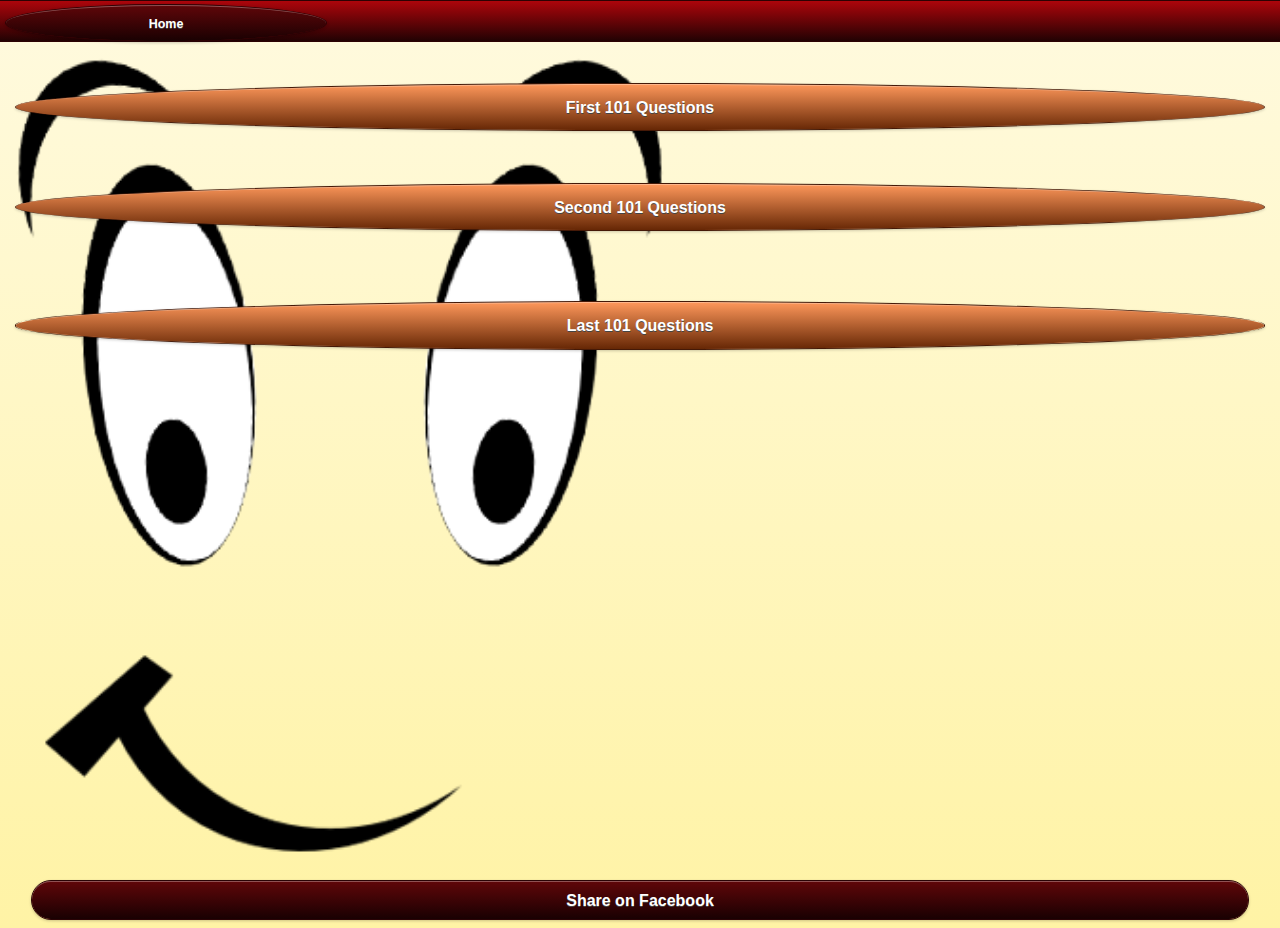
==== commit c4b25a2f: "op10" ====
--- a/list.html
+++ b/list.html
@@ -28,6 +28,7 @@
    <a href="questions.html" data-role="button" data-theme="h" class="startQuestion" data-ajax="false">Last 101 Questions</a><br><br><br><br>
   </div> 
   </div> 
+  <a href="https://www.facebook.com/sharer/sharer.php?u=https://play.google.com/store/apps/details?id=uk.co.artcoss.crossnecklace&hl=en" data-role="button" data-theme="f" class="allBtn">Share on Facebook</a>
 </div><!--end home-->
 </body>
 </html>